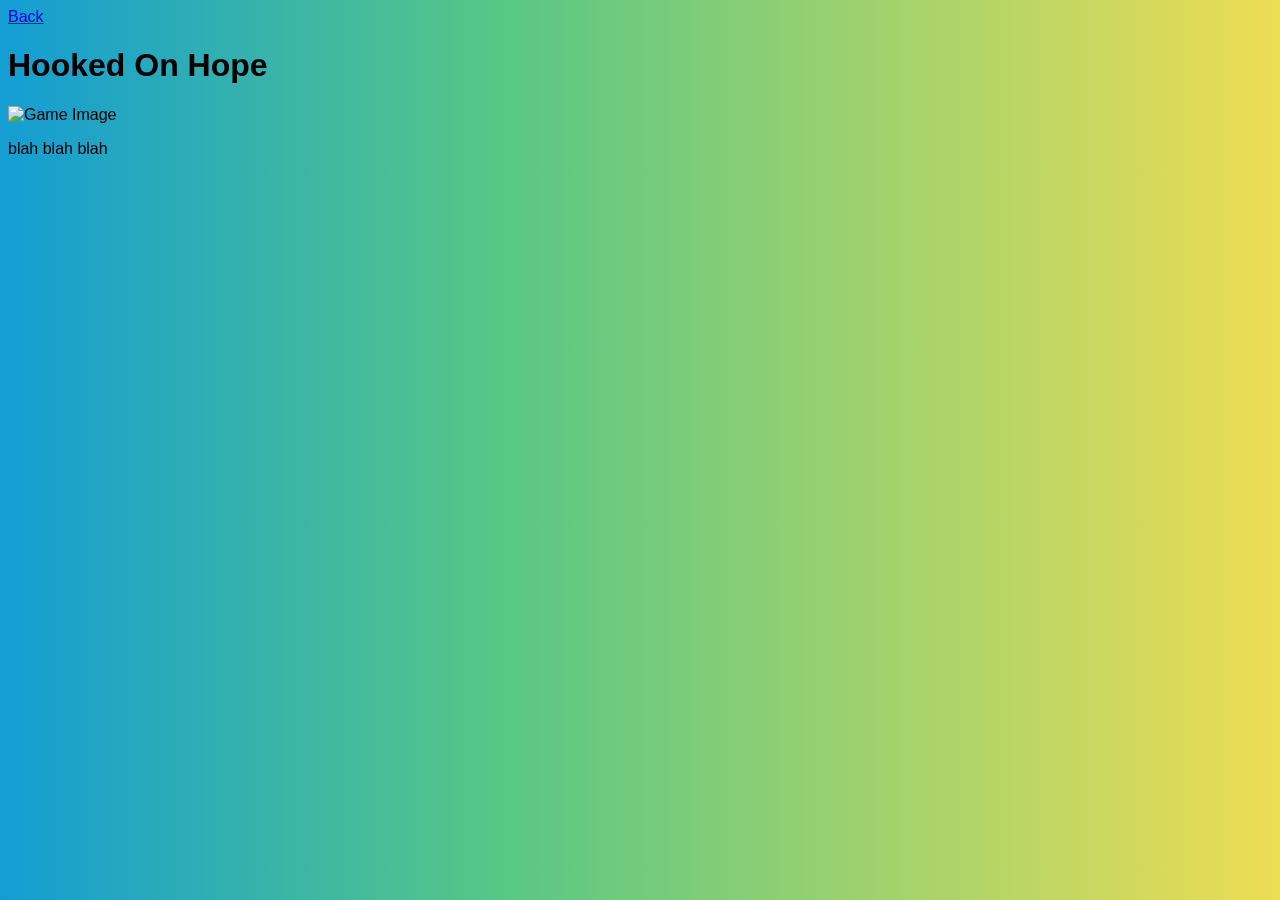
==== hooked.html @ ae2aaf76 "added pages" ====
<!DOCTYPE html>
<html lang="en">
<head>
    <meta charset="UTF-8">
    <meta name="viewport" content="width=device-width, initial-scale=1.0">
    <title>Plooper Star Chef</title>
    <link rel="stylesheet" href="styles.css">
</head>
<body>
    <header><a href="index.html">Back</a></header>

    <h1>Hooked On Hope</h1>
    <img src="Assets/HookedOnHope.png" alt="Game Image">
    <p>blah blah blah</p>
</body>
</html>
---- styles.css ----
body
{
    font-family: 'Inter', sans-serif;
    background: #139dd4;
    background: linear-gradient(90deg,rgba(19, 157, 212, 1) 0%, rgba(87, 199, 133, 1) 39%, rgba(237, 221, 83, 1) 100%);
}

.me
{
    max-width: 1000px;
    margin: auto;
    padding: 60px, 20vw;
}

.game-scroll
{
    display: flex;
    align-items: center;
    justify-content: center;
    min-height: 75vh;
}

/*.game-wrapper
{
    max-width: 1200px;
    margin: 0 60px 35px;
    padding: 20px 10px;
    overflow: hidden;
}*/

.game-list .game-item
{
    list-style: none;
}

.game-list .game-item .game-link
{
    aspect-ratio: 16 / 9;
    background: black;
    width: 100%;
    max-width: 500px;
    display: block;
    padding: 20px;
    border-radius: 15px;
    font-size: 0.75rem;
    text-decoration: none;
    border: 2px solid transparent;
    box-shadow: 0 10px 10px rgba(0, 0, 0, 0.5);
}

.game-list .game-item .game-link:hover
{
    border-color: white;
}

.game-list .game-link .game-image
{
    width: 100%;
    height: 100%;
    object-fit: cover;
    border-radius: 10px;
}

.game-list .game-link .game-description
{
    color: white;
}

.game-list .game-link .game-button
{
    color: black;
    cursor: pointer;
}

.swiper-button-next, .swiper-button-prev
{
    color: white;
}

@media (max-width: 768px) {
    .game-list .game-item .game-link {
        max-width: 90vw;
    }
}
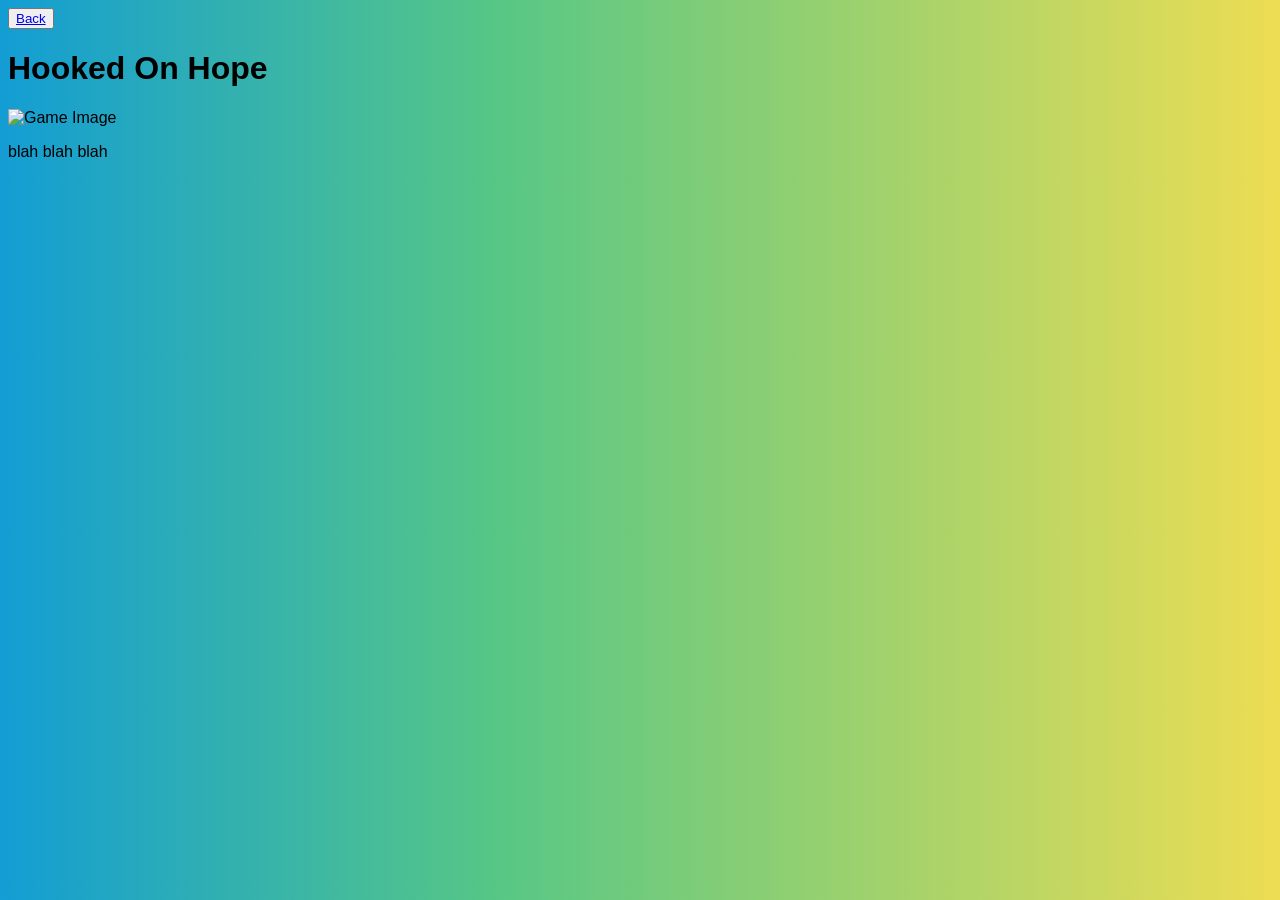
==== commit 329af96b: "wip plooper page done with index react etc wip rest of pages" ====
--- a/hooked.html
+++ b/hooked.html
@@ -7,7 +7,7 @@
     <link rel="stylesheet" href="styles.css">
 </head>
 <body>
-    <header><a href="index.html">Back</a></header>
+    <button class="home-button"><a href="index.html">Back</a></button>
 
     <h1>Hooked On Hope</h1>
     <img src="Assets/HookedOnHope.png" alt="Game Image">
--- a/styles.css
+++ b/styles.css
@@ -7,10 +7,21 @@
 
 .me
 {
+    text-align: center;
+    background-color: black;
+    align-self: auto;
+    color: white;
+    border-radius: 15px;
+    border: 2px solid transparent;
+    box-shadow: 0 10px 10px rgba(0, 0, 0, 0.5);
+}
+
+.me .about
+{
     max-width: 1000px;
     margin: auto;
-    padding: 60px, 20vw;
 }
+
 
 .game-scroll
 {
@@ -19,14 +30,6 @@
     justify-content: center;
     min-height: 75vh;
 }
-
-/*.game-wrapper
-{
-    max-width: 1200px;
-    margin: 0 60px 35px;
-    padding: 20px 10px;
-    overflow: hidden;
-}*/
 
 .game-list .game-item
 {
@@ -46,6 +49,9 @@
     text-decoration: none;
     border: 2px solid transparent;
     box-shadow: 0 10px 10px rgba(0, 0, 0, 0.5);
+
+    margin: 0 10px 20px;
+    box-sizing: border-box;
 }
 
 .game-list .game-item .game-link:hover
@@ -70,6 +76,7 @@
 {
     color: black;
     cursor: pointer;
+    border-radius: 10px;
 }
 
 .swiper-button-next, .swiper-button-prev
@@ -77,8 +84,59 @@
     color: white;
 }
 
+.game-header
+{
+    text-align: center;
+    background-color: black;
+    align-self: auto;
+    color: white;
+    border-radius: 15px;
+    border: 2px solid transparent;
+    box-shadow: 0 10px 10px rgba(0, 0, 0, 0.5);
+}
+
+.game-header .home-button
+{
+    margin-top: 10px;
+    border-radius: 5px;
+    font-size: 1.25rem;
+    cursor: pointer;
+    text-decoration: none;
+}
+
+.game-details
+{
+    display: flex;
+    align-items: center;
+    gap: 30px;
+    font-size: 1.25rem;
+    color: black;
+}
+
+.game-details-plooperimage
+{
+    margin-top: 10px;
+    width: 100%;
+    max-width: 620px;
+    height: auto;
+    object-fit: cover;
+    border-radius: 10px;
+}
+
 @media (max-width: 768px) {
     .game-list .game-item .game-link {
         max-width: 90vw;
     }
-}+    .game-details{
+        max-width: 90vw;
+    }
+}
+
+@media (max-width: 480px) {
+    .game-list .game-item .game-link {
+        max-width: 90vw;
+    }
+    .game-details{
+        max-width: 90vw;
+    }
+}
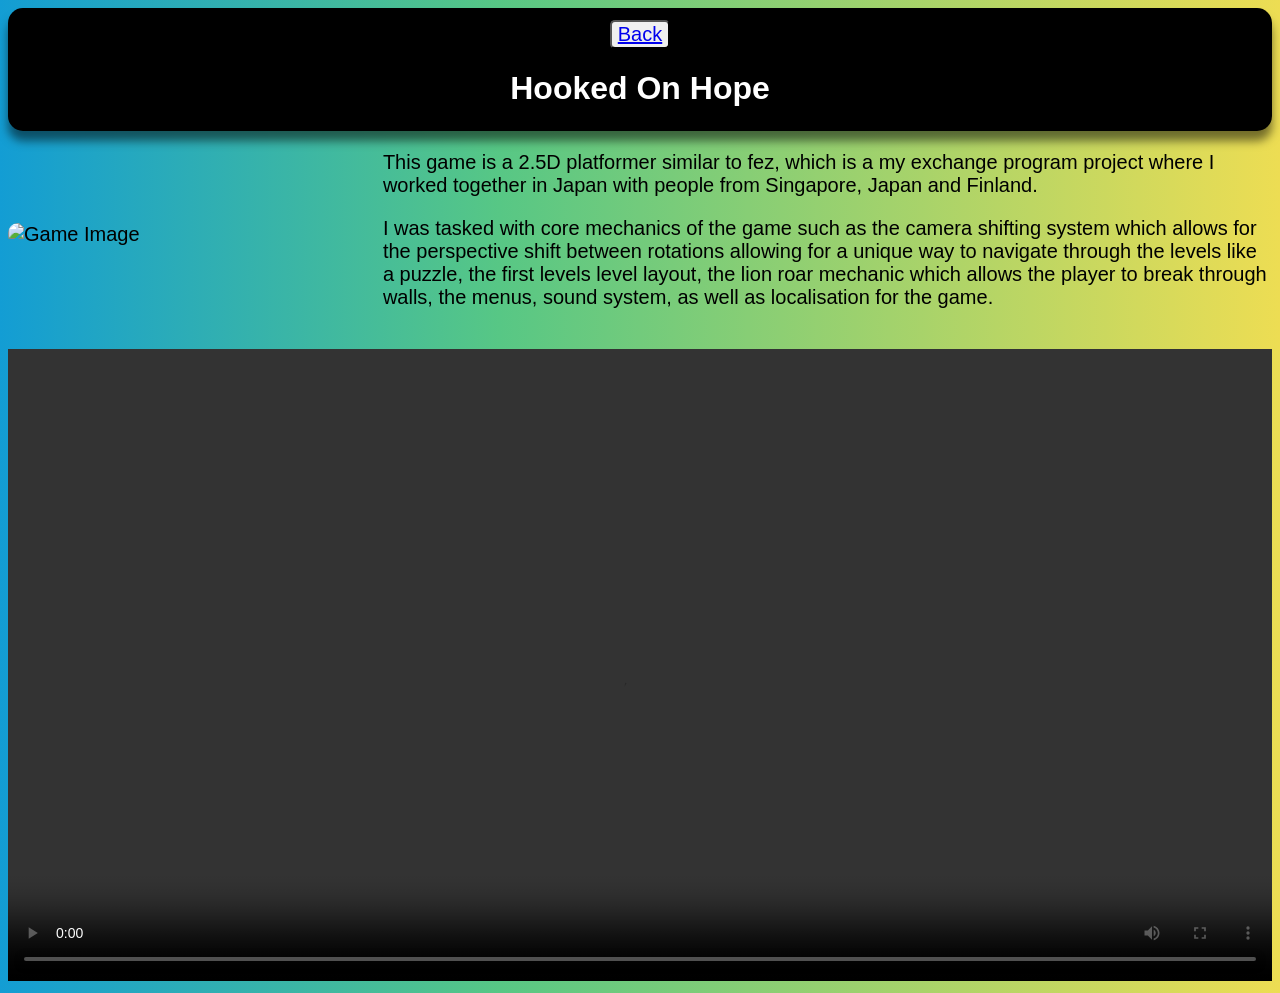
==== commit 0af97b8a: "added videos and info" ====
--- a/hooked.html
+++ b/hooked.html
@@ -7,10 +7,27 @@
     <link rel="stylesheet" href="styles.css">
 </head>
 <body>
-    <button class="home-button"><a href="index.html">Back</a></button>
+    <div class="game-header">
+        <button class="home-button"><a href="index.html">Back</a></button>
+        <h1>Hooked On Hope</h1>
+    </div>
 
-    <h1>Hooked On Hope</h1>
-    <img src="Assets/HookedOnHope.png" alt="Game Image">
-    <p>blah blah blah</p>
+    <div class="game-details">
+        <img class="game-details-image" img src="Assets/HookedOnHope.png" alt="Game Image">
+        <div class="game-text">
+            <p>This game is a 2.5D platformer similar to fez, which is a my exchange program project where I worked together
+                in Japan with people from Singapore, Japan and Finland.
+            </p>
+            <p>I was tasked with core mechanics of the game such as the camera shifting system which
+                allows for the perspective shift between rotations allowing for a unique way to navigate
+                through the levels like a puzzle, the first levels level layout, the lion roar mechanic which
+                allows the player to break through walls, the menus, sound system, as well as localisation for the game.
+            </p>
+        </div>
+    </div>
+    <div class="game-video">
+        <video controls src="Videos/Hooked On Hope Trailer.mp4" width="100%" alt="Game Trailer"></video>
+    </div>
+
 </body>
 </html>
--- a/styles.css
+++ b/styles.css
@@ -113,7 +113,17 @@
     color: black;
 }
 
-.game-details-plooperimage
+.game-details .game-text
+{
+    flex-direction: column;
+}
+
+.game-video
+{
+    margin-top: 20px;
+}
+
+.game-details-image
 {
     margin-top: 10px;
     width: 100%;
@@ -129,6 +139,7 @@
     }
     .game-details{
         max-width: 90vw;
+        flex-direction: column;
     }
 }
 
@@ -138,5 +149,6 @@
     }
     .game-details{
         max-width: 90vw;
+        flex-direction: column;
     }
 }
